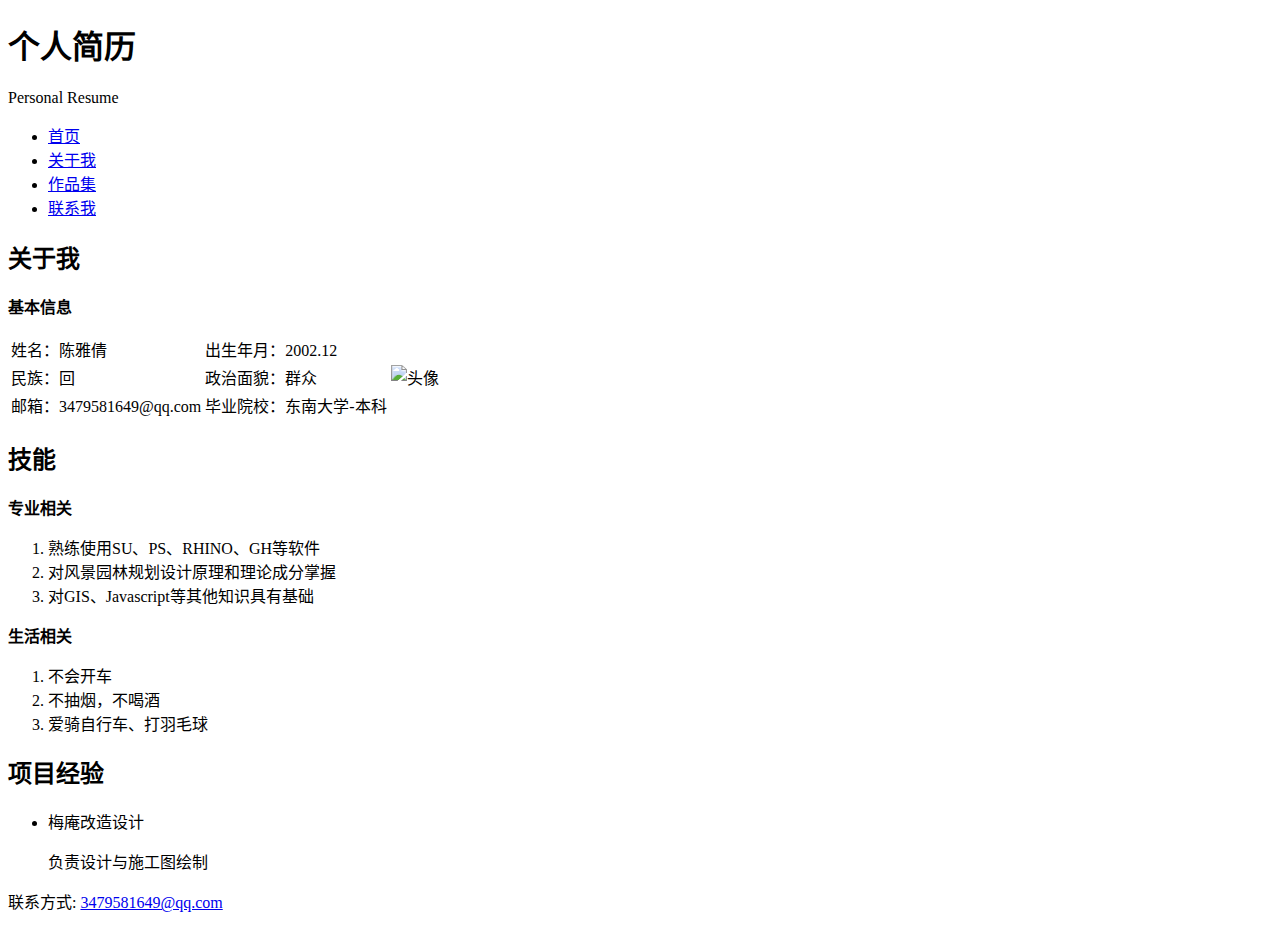
==== index.html @ 3f609b26 "Add files via upload" ====
<!DOCTYPE html>
<html lang="zh-CN">
<head>
<meta charset="utf-8">
<meta name="viewport" content="width=device-width, initial-scale=1.0">
<title>个人简介</title>
<link rel="stylesheet" href="styles.css">
</head>
<body>
 
    <header>
        <h1>个人简历</h1>
        <p>Personal Resume</p>
    </header>
    <nav>
        <ul>
            <li><a href="#home">首页</a></li>
            <li><a href="#about">关于我</a></li>
            <li><a href="#portfolio">作品集</a></li>
            <li><a href="#contact">联系我</a></li>
        </ul>
    </nav>
    <section id="about">
        <h2>关于我</h2>
        <p class="shape"><b>基本信息</b></p>
        <table class="style1">
            <tr>
                <td class="style2">
                    姓名：陈雅倩</td>
                <td class="style2">
                    出生年月：2002.12</td>
                <td class="style3" rowspan="5">
                    <img src="touxiang.jpg" alt="头像"
                    style="height: 200px; width: 180px; text-align: justify;"/></td>
            
            
            </tr>
            <tr>
               <td class="style2">
                民族：回</td> 
               <td class="style2">
                政治面貌：群众</td>
               
            </tr>
            <tr>
                <td class="style2">
                    邮箱：3479581649@qq.com
                </td>
                <td class="style2">
                    毕业院校：东南大学-本科
                </td>

            </tr>

        </table>
    </section>
    <section id="skills">
        <h2>技能</h2>
        <p class="shape"><b>专业相关</b></p>
        <ol >
            <li>熟练使用SU、PS、RHINO、GH等软件</li>
            <li>对风景园林规划设计原理和理论成分掌握</li>
            <li>对GIS、Javascript等其他知识具有基础</li>
        </ol>
        <p class="shape"><b>生活相关</b></p>
        <ol >
            <li>不会开车</li>
            <li>不抽烟，不喝酒</li>
            <li>爱骑自行车、打羽毛球</li>
        </ol>
    </section>
    <section>
        <h2>项目经验</h2>
        <ul class="">
            <li>梅庵改造设计</li>
            <p class="style5">负责设计与施工图绘制</p>

        </ul>
    </section>
    <footer>
        <p>联系方式: <a href="3479581649@qq.com">3479581649@qq.com</a></p>
    </footer>

 
</body>
</html>
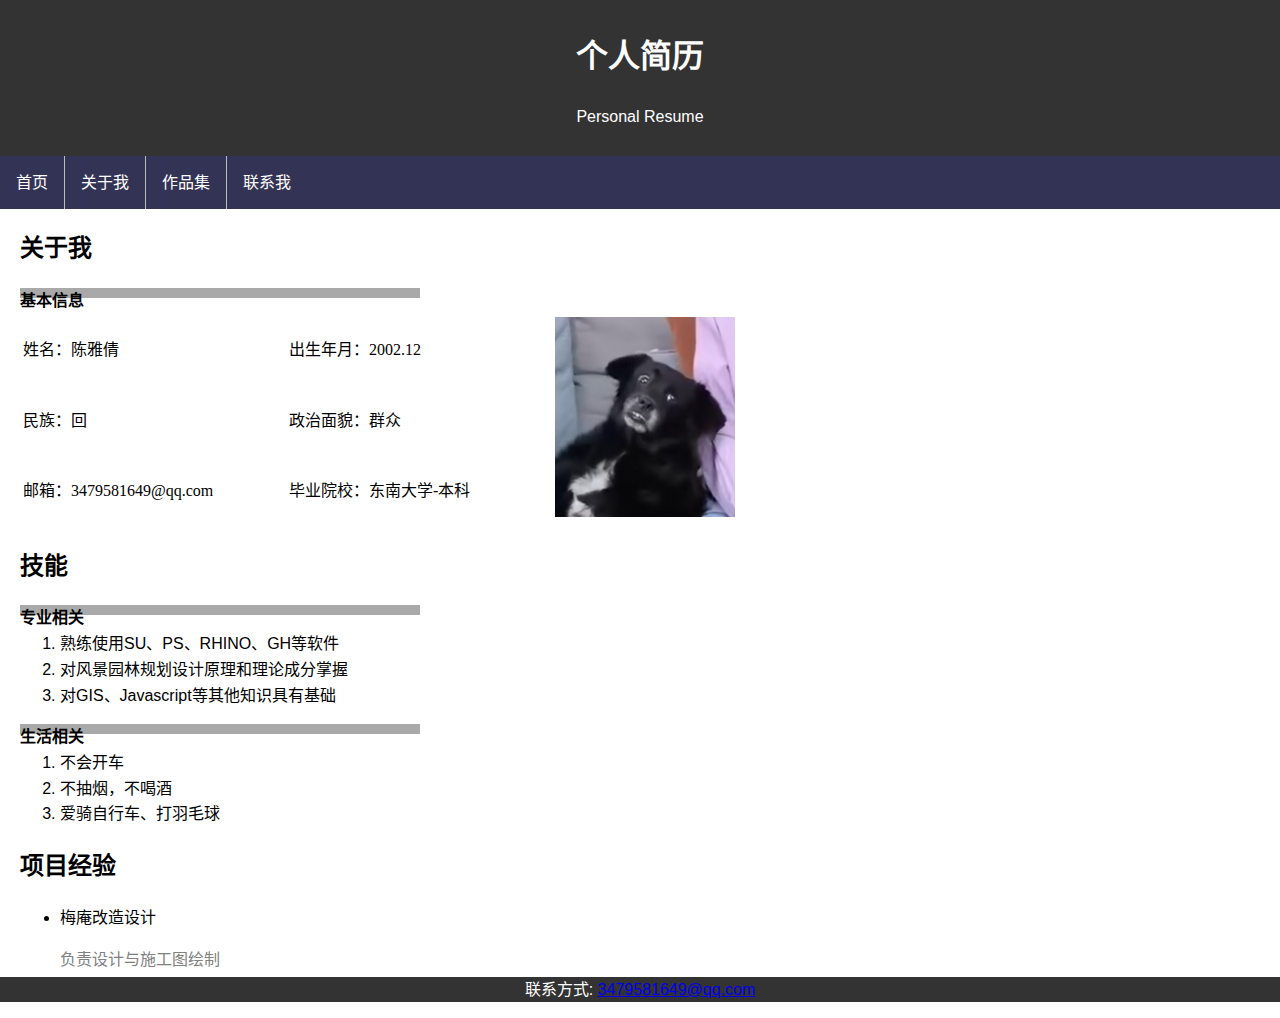
==== commit ba0a11fa: "Add files via upload" ====
--- a/index.html
+++ b/index.html
@@ -30,7 +30,7 @@
                 <td class="style2">
                     出生年月：2002.12</td>
                 <td class="style3" rowspan="5">
-                    <img src="touxiang.jpg" alt="头像"
+                    <img src="touxiang - 副本.png" alt="头像"
                     style="height: 200px; width: 180px; text-align: justify;"/></td>
             
             
--- a/styles.css
+++ b/styles.css
@@ -0,0 +1,93 @@
+body {
+    font-family: Arial, sans-serif;
+    line-height: 1.6;
+    margin: 0;
+    padding: 0;
+}
+header {
+    background: #333;
+    color: #fff;
+    padding: 10px 0;
+    text-align: center;
+}
+section {
+    margin: 20px;
+}
+footer {
+    background: #333;
+    color: #fff;
+    text-align: center;
+    padding: 5px 500px
+    position: fixed;
+    bottom: 0;
+    width: 100%;
+}
+.style1
+{
+    width: 800px;
+    height: 50px;
+}
+.style2
+{
+    width: 250px;
+    font-family: 黑体;
+    height: 10px;
+}
+.style3
+{
+    width: 250px;
+    height: 50px;
+
+}
+.shape
+{
+    color: rgb(0, 0, 0);background-color: darkgrey;
+    width: 400px;height: 10px;
+    
+}
+.style4
+{
+    width: 400px;
+    font-family: 黑体;
+    height: 10px;
+}
+.style5
+{
+    width: 400px;
+    height: 10px;
+    color: gray;
+}
+
+nav
+{
+ul {
+    list-style-type: none;
+    margin: 0;
+    padding: 0;
+    overflow: hidden;
+    background-color: #335;
+}
+
+li {
+    float: left;
+    border-right:1px solid #bbb;
+}
+
+li:last-child {
+    border-right: none;
+}
+
+li a {
+    display: block;
+    color: white;
+    text-align: center;
+    padding: 14px 16px;
+    text-decoration: none;
+}
+
+li a:hover:not(.active) {
+    background-color: #111;
+    background-color: #4CAF50;
+}
+
+}